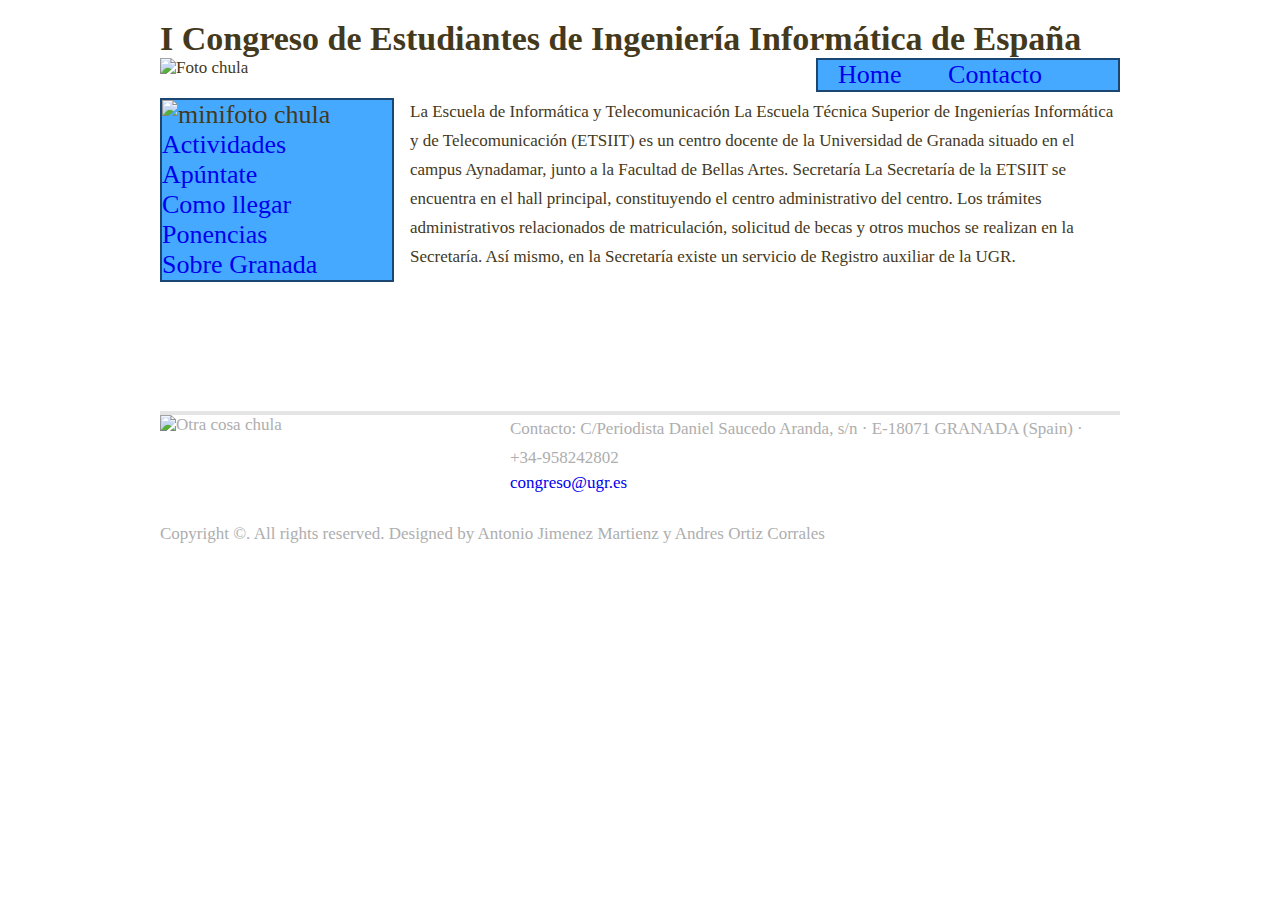
==== actividades.html @ ce86f3db "paginas añadidas" ====
<!--Copyright ©. All rights reserved. Designed by Antonio Jimenez Martinez y Andres Ortiz Corrales -->
<!DOCTYPE html>
<html>
<head>
	<meta charset="utf-8">
	<title>I Congreso de Estudiantes de Ingeniería Informática de España</title>
	<link rel="icon" href="images/favicon.ico" type="image/x-icon">
	<link href="./css/styles.css" rel="stylesheet" type="text/css"/>
</head>
<body>
<div class="container">
<header>
	<div class="headerContainer">
	<h1>I Congreso de Estudiantes de Ingeniería Informática de España</h1>
		<ul class="MenuSuperior">
		<li class="EtiquetaSuperior"><a href="./index.html">Home</a></li>
		<li class="EtiquetaSuperior"><a href="./contacto.html">Contacto</a></li>
		</ul>
	<img src="images/img2.jpg" alt="Foto chula" width="960px">
	</div>  
</header>	
<section>
	<div>
		<!--Menu izq -->
		<div class="LMenu">
		<img src="images/etsiit_logo.png" alt="minifoto chula">
			<ul class="MenuLateral">
			<li><a href="./actividades.html">Actividades</a></li>
			<li><a href="./apuntate.html">Apúntate</a></li>
			<li><a href="./como_llegar.html">Como llegar</a></li>
			<li><a href="./ponencias.html">Ponencias</a></li>
			<li><a href="./granada.html">Sobre Granada</a></li>
			</ul>
		</div>
		<div class="mainContent">
			<p>
			La Escuela de Informática y Telecomunicación
La Escuela Técnica Superior de Ingenierías Informática y de Telecomunicación (ETSIIT) es un centro docente de la Universidad de Granada situado en el campus Aynadamar, junto a la Facultad de Bellas Artes.
			Secretaría
La Secretaría de la ETSIIT se encuentra en el hall principal, constituyendo el centro administrativo del centro. Los trámites administrativos relacionados de matriculación, solicitud de becas y otros muchos se realizan en la Secretaría. Así mismo, en la Secretaría existe un servicio de Registro auxiliar de la UGR.
			</p>
		</div>
	</div>
</section>
<footer>
	<div class="foorterContainer">
		<div class="foorterContainerInterior" >
			<div class="footerContainerizq">
				<img  src="images/logo_etsiit.png" alt="Otra cosa chula">
			</div>
			<div class="footerContainerder">
				<p >Contacto: C/Periodista Daniel Saucedo Aranda, s/n · E-18071 GRANADA (Spain) · +34-958242802</p>				
				<a href="congreso@ugr.es">congreso@ugr.es </a>
			</div>
		</div>
		<div >	
			<p> Copyright ©. All rights reserved. Designed by Antonio Jimenez Martienz y Andres Ortiz Corrales</p>
		</div>
	</div>
</footer>
</div>
</body>
</html>
---- css/styles.css ----
/*
Copyright ©. All rights reserved. Designed by Antonio Jimenez Martienz y Andres Ortiz Corrales
*/
* {
	margin:0;
	padding:0;
}
body  {
	 font-family: "Times New Roman", Georgia, Serif;
	font-size: 17px;
	background: url(../images/contentBackground.jpg) repeat;
	color: #44391C;
}
p {
	line-height:170%;	
}
a {
	text-decoration:none;
}



.container { 
	width: 960px;
	margin: 0 auto;
} 
.headerContainer {
	width: 960px;
	position: relative;
	margin: 20px 0 20px 0;
}
.LMenu {
	width: 230px;
	float: left;
	background-color: #45AAFF;	
	border:2px solid #1A4671;
	font-size: 26px;
}
.mainContent {
	width: 710px;
	margin-left: 250px;
}

.foorterContainer{
	border-top: 4px solid #E5E5E5;
	width: 960px;
	margin: 140px 0px 0px 0px;
	color: #aeaeae;
}

.foorterContainerInterior{
	height: 105px
}

.footerContainerizq{
	width: 350px;
	float: left;
}
.footerContainerder{
	
	width: 600px;
	margin-left: 350px;
}

.MenuSuperior{
	float: right;
	width: 300px;
	background-color: #45AAFF;	
	border:2px solid #1A4671;
	font-size: 26px;
}
.EtiquetaSuperior{
	display: inline;
	padding: 0px 20px 0px 20px;
}

.MenuLateral{
	background-color: #45AAFF;	
	list-style-type: none;
}
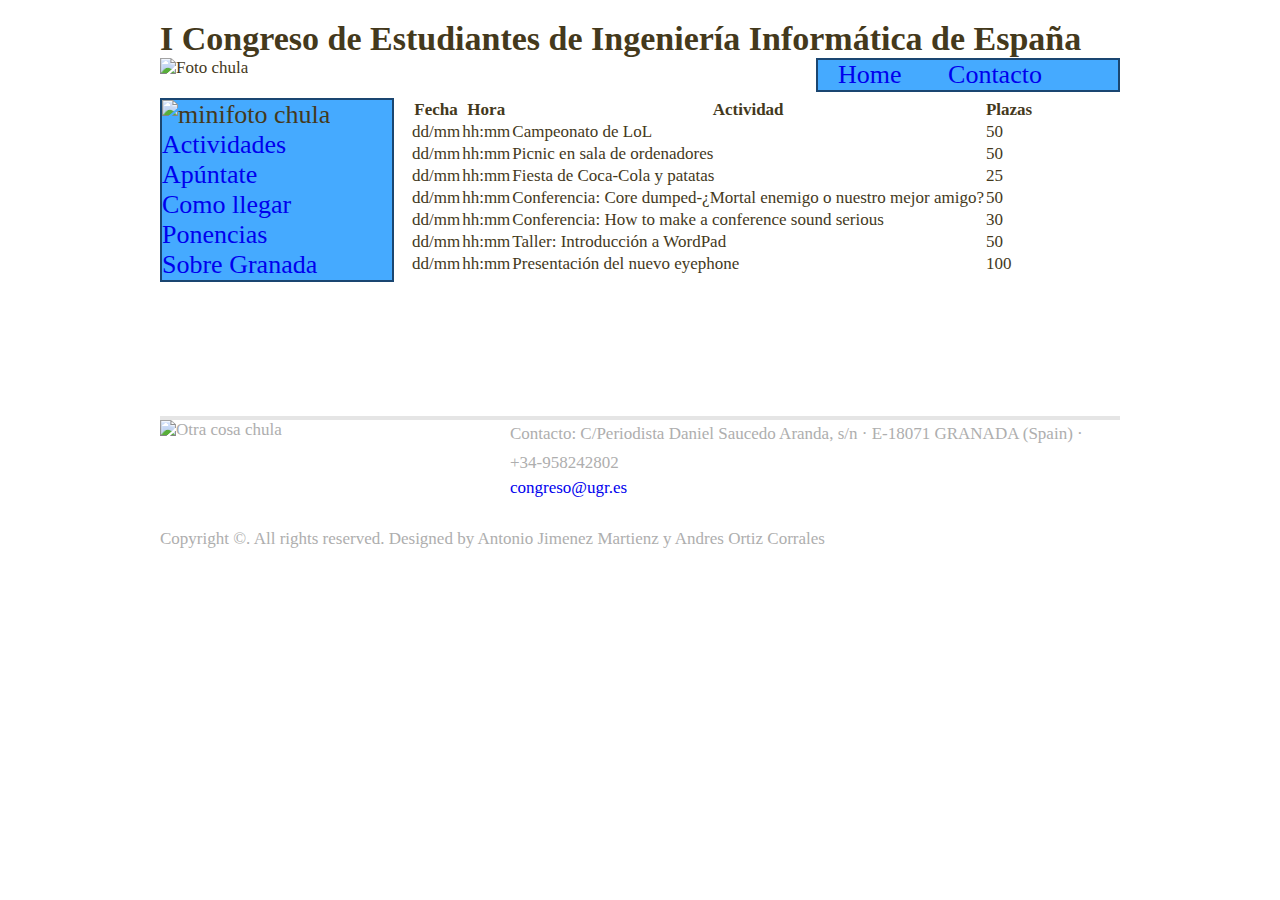
==== commit 23c348d1: "Merge branch 'master' of https://github.com/softwarejimenez/WebCongresoEstudiantes" ====
--- a/actividades.html
+++ b/actividades.html
@@ -34,10 +34,60 @@
 		</div>
 		<div class="mainContent">
 			<p>
-			La Escuela de Informática y Telecomunicación
-La Escuela Técnica Superior de Ingenierías Informática y de Telecomunicación (ETSIIT) es un centro docente de la Universidad de Granada situado en el campus Aynadamar, junto a la Facultad de Bellas Artes.
-			Secretaría
-La Secretaría de la ETSIIT se encuentra en el hall principal, constituyendo el centro administrativo del centro. Los trámites administrativos relacionados de matriculación, solicitud de becas y otros muchos se realizan en la Secretaría. Así mismo, en la Secretaría existe un servicio de Registro auxiliar de la UGR.
+	<table>
+		<thead>
+			<tr>
+				<th>Fecha</th>
+				<th>Hora</th>
+				<th>Actividad</th>
+				<th>Plazas</th>
+			</tr>
+		</thead>
+		<tbody>
+			<tr>
+				<td>dd/mm</td>
+				<td>hh:mm</td>
+				<td>Campeonato de LoL</td>
+				<td>50</td>
+			</tr>
+			<tr>
+				<td>dd/mm</td>
+				<td>hh:mm</td>
+				<td>Picnic en sala de ordenadores</td>
+				<td>50</td>
+			</tr>
+			<tr>
+				<td>dd/mm</td>
+				<td>hh:mm</td>
+				<td>Fiesta de Coca-Cola y patatas</td>
+				<td>25</td>
+			</tr>
+			<tr>
+				<td>dd/mm</td>
+				<td>hh:mm</td>
+				<td>Conferencia: Core dumped-¿Mortal enemigo o nuestro mejor amigo?</td>
+			<td>50</td>
+			</tr>
+			<tr>
+				<td>dd/mm</td>
+				<td>hh:mm</td>
+				<td>Conferencia: How to make a conference sound serious</td>
+				<td>30</td>
+			</tr>
+			<tr>
+				<td>dd/mm</td>
+				<td>hh:mm</td>
+				<td>Taller: Introducción a WordPad</td>
+				<td>50</td>
+			</tr>
+			<tr>
+				<td>dd/mm</td>
+				<td>hh:mm</td>
+				<td>Presentación del nuevo eyephone</td>
+				<td>100</td>
+			</tr>
+		</tbody>
+	</table>
 			</p>
 		</div>
 	</div>
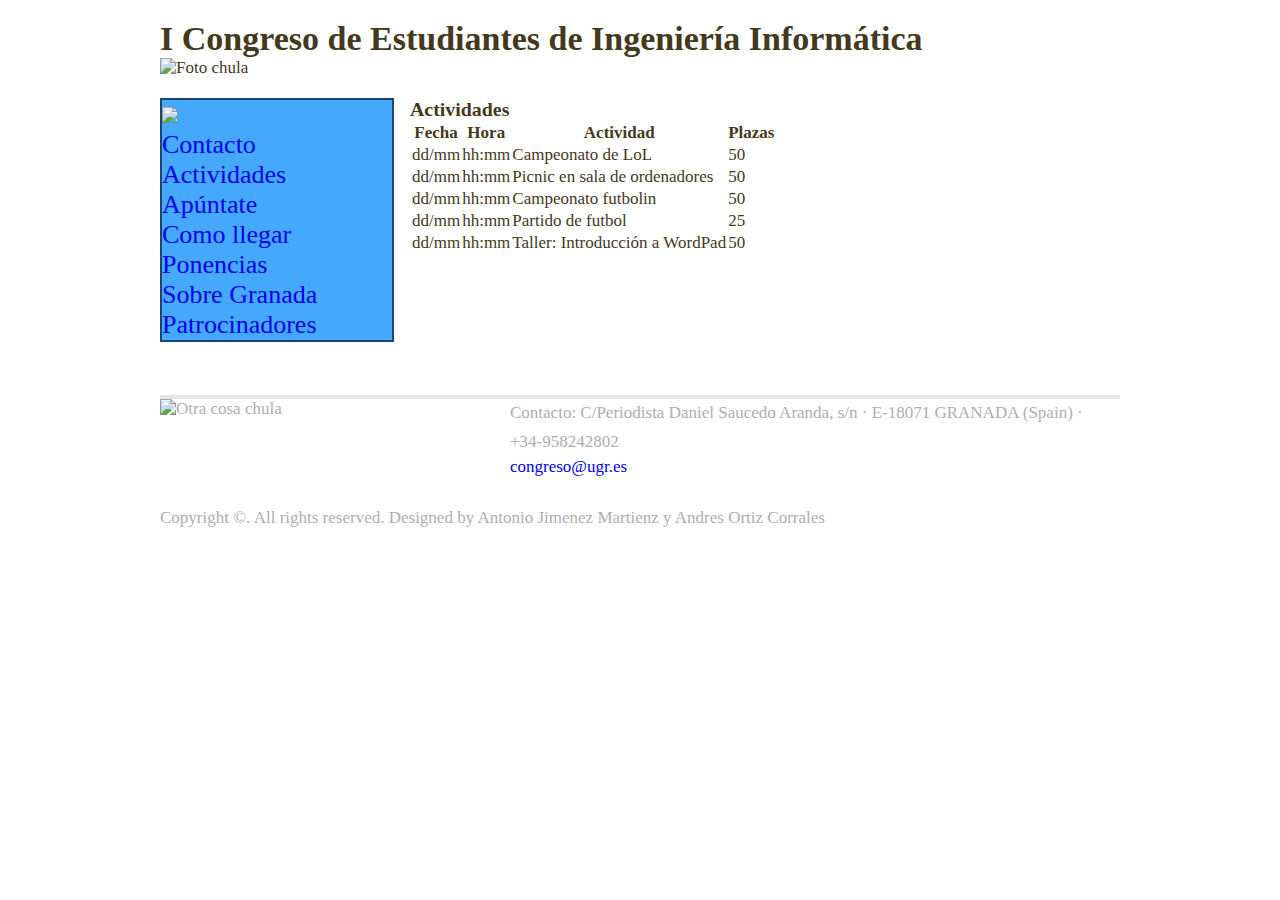
==== commit de199ffd: "same menu in all pages" ====
--- a/actividades.html
+++ b/actividades.html
@@ -3,92 +3,80 @@
 <html>
 <head>
 	<meta charset="utf-8">
-	<title>I Congreso de Estudiantes de Ingeniería Informática de España</title>
+	<title>I Congreso de Estudiantes de Ingeniería Informática</title>
 	<link rel="icon" href="images/favicon.ico" type="image/x-icon">
-	<link href="./css/styles.css" rel="stylesheet" type="text/css"/>
+	<link href="css/styles.css" rel="stylesheet" type="text/css"/>
 </head>
 <body>
-<div class="container">
-<header>
-	<div class="headerContainer">
-	<h1>I Congreso de Estudiantes de Ingeniería Informática de España</h1>
-		<ul class="MenuSuperior">
-		<li class="EtiquetaSuperior"><a href="./index.html">Home</a></li>
-		<li class="EtiquetaSuperior"><a href="./contacto.html">Contacto</a></li>
-		</ul>
-	<img src="images/img2.jpg" alt="Foto chula" width="960px">
-	</div>  
-</header>	
-<section>
-	<div>
-		<!--Menu izq -->
-		<div class="LMenu">
-		<img src="images/etsiit_logo.png" alt="minifoto chula">
-			<ul class="MenuLateral">
-			<li><a href="./actividades.html">Actividades</a></li>
-			<li><a href="./apuntate.html">Apúntate</a></li>
-			<li><a href="./como_llegar.html">Como llegar</a></li>
-			<li><a href="./ponencias.html">Ponencias</a></li>
-			<li><a href="./granada.html">Sobre Granada</a></li>
-			</ul>
+<div class="containerSuperior">
+	<div class="container">
+	<header>
+		<div class="headerContainer">
+		<h1>I Congreso de Estudiantes de Ingeniería Informática</h1>
+		<img src="images/img2.jpg" alt="Foto chula" width="960px" height="200">
 		</div>
+	</header>
+	<section>
+		<div>
+			<!--Menu izq -->
+			<div class="LMenu">
+			<a href="./index.html"><img src="images/etsiit_logo2.png" width="230"></a>
+				<ul class="MenuLateral">
+				<li ><a href="./contacto.html">Contacto</a></li>
+				<li><a href="./actividades.html">Actividades</a></li>
+				<li><a href="./apuntate.html">Apúntate</a></li>
+				<li><a href="./como_llegar.html">Como llegar</a></li>
+				<li><a href="./ponencias.html">Ponencias</a></li>
+				<li><a href="./granada.html">Sobre Granada</a></li>
+				<li><a href="./patrocinadores.html">Patrocinadores</a></li>
+				</ul>
+			</div>
 		<div class="mainContent">
-			<p>
-	<table>
-		<thead>
-			<tr>
-				<th>Fecha</th>
-				<th>Hora</th>
-				<th>Actividad</th>
-				<th>Plazas</th>
-			</tr>
-		</thead>
-		<tbody>
-			<tr>
-				<td>dd/mm</td>
-				<td>hh:mm</td>
-				<td>Campeonato de LoL</td>
-				<td>50</td>
-			</tr>
-			<tr>
-				<td>dd/mm</td>
-				<td>hh:mm</td>
-				<td>Picnic en sala de ordenadores</td>
-				<td>50</td>
-			</tr>
-			<tr>
-				<td>dd/mm</td>
-				<td>hh:mm</td>
-				<td>Fiesta de Coca-Cola y patatas</td>
-				<td>25</td>
-			</tr>
-			<tr>
-				<td>dd/mm</td>
-				<td>hh:mm</td>
-				<td>Conferencia: Core dumped-¿Mortal enemigo o nuestro mejor amigo?</td>
-			<td>50</td>
-			</tr>
-			<tr>
-				<td>dd/mm</td>
-				<td>hh:mm</td>
-				<td>Conferencia: How to make a conference sound serious</td>
-				<td>30</td>
-			</tr>
-			<tr>
-				<td>dd/mm</td>
-				<td>hh:mm</td>
-				<td>Taller: Introducción a WordPad</td>
-				<td>50</td>
-			</tr>
-			<tr>
-				<td>dd/mm</td>
-				<td>hh:mm</td>
-				<td>Presentación del nuevo eyephone</td>
-				<td>100</td>
-			</tr>
-		</tbody>
-	</table>
-			</p>
+				<h3>Actividades</h3>
+			<table>
+				<thead>
+					<tr>
+						<th>Fecha</th>
+						<th>Hora</th>
+						<th>Actividad</th>
+						<th>Plazas</th>
+					</tr>
+				</thead>
+				<tbody>
+					<tr>
+						<td>dd/mm</td>
+						<td>hh:mm</td>
+						<td>Campeonato de LoL</td>
+						<td>50</td>
+					</tr>
+					<tr>
+						<td>dd/mm</td>
+						<td>hh:mm</td>
+						<td>Picnic en sala de ordenadores</td>
+						<td>50</td>
+					</tr>
+					<tr>
+						<td>dd/mm</td>
+						<td>hh:mm</td>
+						<td>Campeonato futbolin</td>
+						<td>50</td>
+					</tr>
+					<tr>
+						<td>dd/mm</td>
+						<td>hh:mm</td>
+						<td>Partido de futbol</td>
+						<td>25</td>
+					</tr>
+					<tr>
+						<td>dd/mm</td>
+						<td>hh:mm</td>
+						<td>Taller: Introducción a WordPad</td>
+						<td>50</td>
+					</tr>
+
+
+				</tbody>
+			</table>
 		</div>
 	</div>
 </section>
@@ -99,11 +87,11 @@
 				<img  src="images/logo_etsiit.png" alt="Otra cosa chula">
 			</div>
 			<div class="footerContainerder">
-				<p >Contacto: C/Periodista Daniel Saucedo Aranda, s/n · E-18071 GRANADA (Spain) · +34-958242802</p>				
+				<p >Contacto: C/Periodista Daniel Saucedo Aranda, s/n · E-18071 GRANADA (Spain) · +34-958242802</p>
 				<a href="congreso@ugr.es">congreso@ugr.es </a>
 			</div>
 		</div>
-		<div >	
+		<div >
 			<p> Copyright ©. All rights reserved. Designed by Antonio Jimenez Martienz y Andres Ortiz Corrales</p>
 		</div>
 	</div>
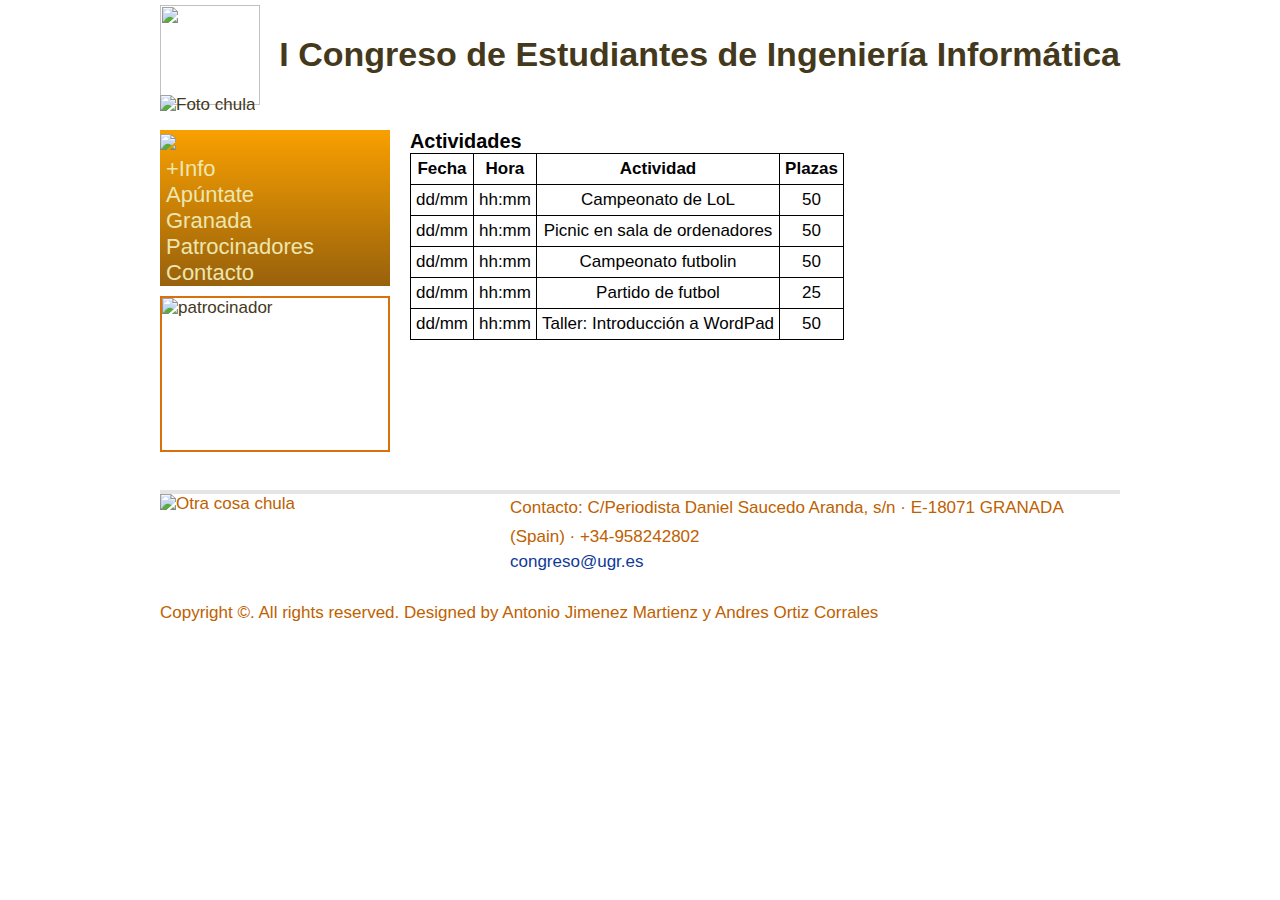
==== commit 6692a9c7: "formulario" ====
--- a/actividades.html
+++ b/actividades.html
@@ -6,32 +6,51 @@
 	<title>I Congreso de Estudiantes de Ingeniería Informática</title>
 	<link rel="icon" href="images/favicon.ico" type="image/x-icon">
 	<link href="css/styles.css" rel="stylesheet" type="text/css"/>
+	<script type="text/javascript" src="./js/formulario.js"></script>
 </head>
 <body>
 <div class="containerSuperior">
 	<div class="container">
 	<header>
-		<div class="headerContainer">
-		<h1>I Congreso de Estudiantes de Ingeniería Informática</h1>
-		<img src="images/img2.jpg" alt="Foto chula" width="960px" height="200">
+		<div class="headderizq">
+			<div class="headder">
+				<h1>I Congreso de Estudiantes de Ingeniería Informática</h1>		
+			</div>
+			<div class="headleft">
+				<a href="./index.html"><img src="images/logo_web.png" width="100px" height="100px"></a>
+			
+			</div>
 		</div>
+		<img src="images/img2.jpg" alt="Foto chula" width="960px" height="200px">
 	</header>
 	<section>
 		<div>
 			<!--Menu izq -->
-			<div class="LMenu">
-			<a href="./index.html"><img src="images/etsiit_logo2.png" width="230"></a>
-				<ul class="MenuLateral">
-				<li ><a href="./contacto.html">Contacto</a></li>
-				<li><a href="./actividades.html">Actividades</a></li>
-				<li><a href="./apuntate.html">Apúntate</a></li>
-				<li><a href="./como_llegar.html">Como llegar</a></li>
-				<li><a href="./ponencias.html">Ponencias</a></li>
-				<li><a href="./granada.html">Sobre Granada</a></li>
-				<li><a href="./patrocinadores.html">Patrocinadores</a></li>
-				</ul>
+			<div class="MenuSuperior" >
+				<div class="LMenu" >
+				<a href="./index.html"><img src="images/etsiit_logo.png" width="230"></a>
+					<ul class="MenuLateral" >
+					<li onClick="switch_section(1)" ><a href="#">+Info</a></li>
+						<div id="subseccion1">
+							<li><a href="./actividades.html"> actividades</a></li>
+							<li><a href="./ponencias.html"> ponencias</a></li>
+						</div>
+					<li><a href="./apuntate.html">Apúntate</a></li>
+					<li onClick="switch_section(2)"><a href="#">Granada</a></li>
+						<div id="subseccion2">
+							<li><a href="./como_llegar.html"> como llegar</a></li>
+							<li><a href="./granada.html">Info granada</a></li>
+						</div>
+					<li><a href="./patrocinadores.html">Patrocinadores</a></li>
+					<li ><a href="./contacto.html">Contacto</a></li>
+					</ul>
+				</div>
+				<div class="izqimagnes" >
+				<img id="image_pat" src="images/cevug.png" alt="patrocinador" width="226px" height="152px">
+				</div>
+				
 			</div>
-		<div class="mainContent">
+			<div class="mainContent" onmouseover="ocultar()" >
 				<h3>Actividades</h3>
 			<table>
 				<thead>
--- a/css/styles.css
+++ b/css/styles.css
@@ -6,46 +6,120 @@
 	padding:0;
 }
 body  {
-	 font-family: "Times New Roman", Georgia, Serif;
+	font-family: Arial, Helvetica, sans-serif;
 	font-size: 17px;
-	background: url(../images/contentBackground.jpg) repeat;
+	background: url(../images/backgroundbrown.jpg);
+  	background-size: 100% 100%;
 	color: #44391C;
 }
 p {
 	line-height:170%;	
 }
 a {
+	color:#ECE6AE;
 	text-decoration:none;
+}
+table,th, td {
+	text-align: center;
+   	border: 1px solid black;
+	border-collapse: collapse;
+	padding: 5px;
+}
+
+fieldset{
+	padding: 3px 0px 9px 10px
+}
+
+.headizq{
+	width: 100px;
+	float: left;
+}
+
+.headder{
+	margin: 30px 0 0 0;
+	float: right;
+}
+.headderizq{
+	height: 90px;
+}
+
+.containerSuperior {
+	margin: 0 auto;
+	width: 1020px;
+	background: url(../images/contentBackground.jpg) repeat;
+}
+
+.container { 
+	padding: 5px;
+	width: 960px;
+	margin: 0 auto;
+
+}
+.headerContainer {
+	width: 960px;
+	position: relative;
+	margin: 0px 0 20px 0;
+}
+section{
+	margin: 15px 0 0 0;
+
+}
+.MenuSuperior{
+	width: 230px;
+	float: left;
+	position: relative;
+}
+
+.LMenu {
+	
+	font-size: 22px;
+	/*fonde degradado*/
+	background: -webkit-linear-gradient(rgb(249, 160, 0), rgb(152, 97, 12)); /* For Safari 5.1 to 6.0 */
+  	background: -o-linear-gradient(rgb(249, 160, 0), rgb(152, 97, 12)); /* For Opera 11.1 to 12.0 */
+ 	background: -moz-linear-gradient(rgb(249, 160, 0),rgb(152, 97, 12)); /* For Firefox 3.6 to 15 */
+  	background: linear-gradient(rgb(249, 160, 0), rgb(152, 97, 12));/* Standard syntax */
+}
+.MenuLateral{	
+	list-style-type: none;
+	text-indent: 6px;
+}
+#subseccion1, #subseccion2{
+	font-size: 18px;
+	padding: 5px 0px 10px 25px;
+	display: none;
+}
+.izqimagnes{
+	margin: 10px 0 0 0;
+	border: 2px solid rgb(216, 112, 11);
+	height: 152px;
 }
 
 
-
-.container { 
-	width: 960px;
-	margin: 0 auto;
-} 
-.headerContainer {
-	width: 960px;
-	position: relative;
-	margin: 20px 0 20px 0;
-}
-.LMenu {
-	width: 230px;
-	float: left;
-	background-color: #45AAFF;	
-	border:2px solid #1A4671;
-	font-size: 26px;
-}
 .mainContent {
 	width: 710px;
 	margin-left: 250px;
+	color: #020202;
+	
+}
+
+.mainContentizq{
+	width: 435px;
+	float: left;
+	text-align : justify;
+}
+.mainContentder{
+	margin-left: 458px;
+}
+.mainContent a{
+	color: #0F3A98;
+	
 }
 
 .foorterContainer{
 	border-top: 4px solid #E5E5E5;
 	width: 960px;
-	margin: 140px 0px 0px 0px;
-	color: #aeaeae;
+	margin: 150px 0px 0px 0px;
+	color: #be6100;
 }
 
 .foorterContainerInterior{
@@ -62,19 +136,35 @@
 	margin-left: 350px;
 }
 
+.footerContainerder a{
+	color: #0F3A98;
+}
+
+/*
+//procedente antiguo menu superior
 .MenuSuperior{
 	float: right;
 	width: 300px;
-	background-color: #45AAFF;	
-	border:2px solid #1A4671;
+	//fonde degradado
+	background: -webkit-linear-gradient(rgb(249, 160, 0), rgb(152, 97, 12)); // For Safari 5.1 to 6.0 
+  	background: -o-linear-gradient(rgb(249, 160, 0), rgb(152, 97, 12)); / For Opera 11.1 to 12.0 
+ 	 background: -moz-linear-gradient(rgb(249, 160, 0),rgb(152, 97, 12)); // For Firefox 3.6 to 15 
+  	background: linear-gradient(rgb(249, 160, 0), rgb(152, 97, 12));// Standard syntax
+	border: 2px solid #BA7708;
 	font-size: 26px;
 }
 .EtiquetaSuperior{
 	display: inline;
 	padding: 0px 20px 0px 20px;
 }
+*/
 
-.MenuLateral{
-	background-color: #45AAFF;	
-	list-style-type: none;
+.totalDinero{	
+	color:red;
+	font-size: 16px;
 }
+
+.imagenesPatrocinadores{
+	margin: 50px 0px 0px 90px;
+
+}
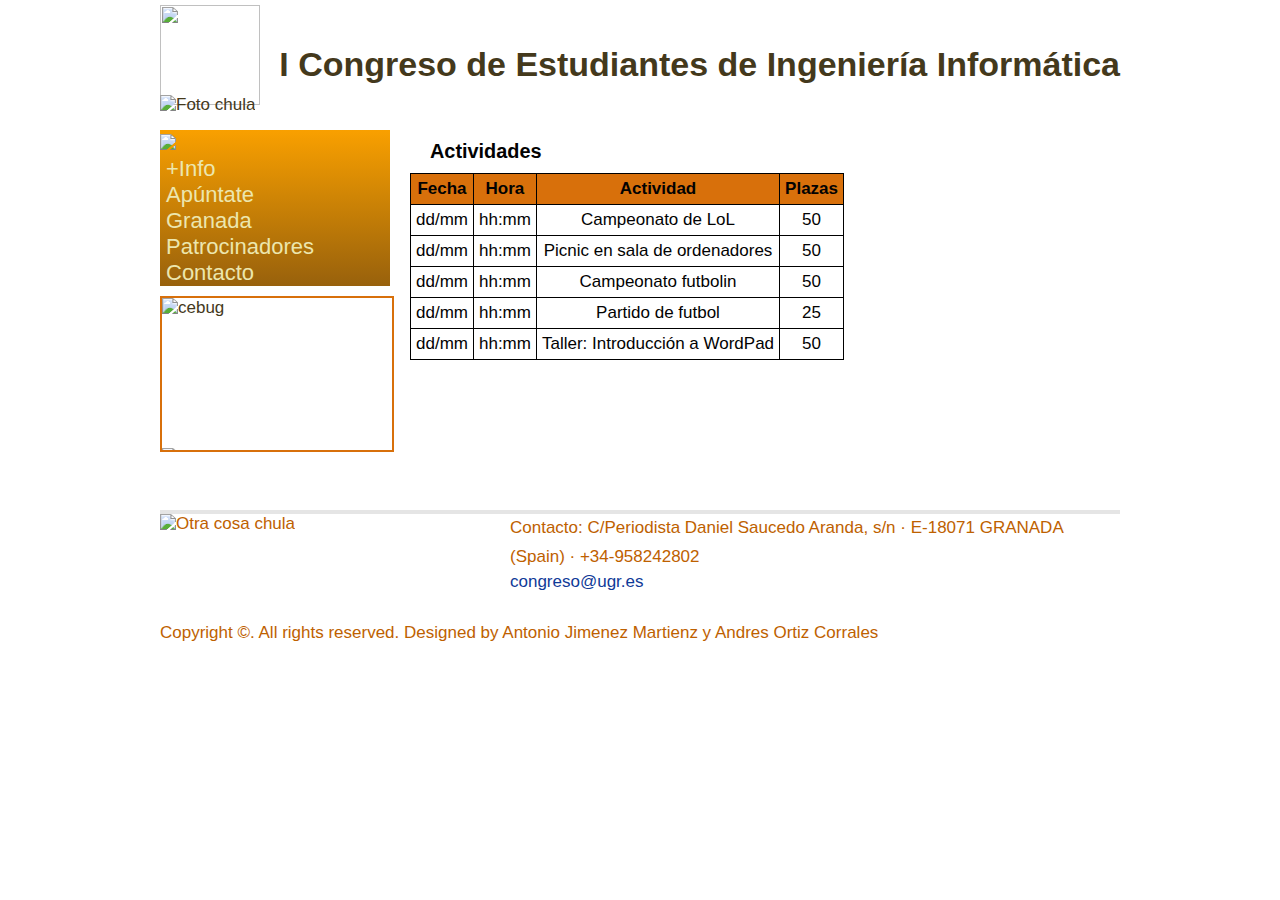
==== commit 2f259a32: "imagen rotando" ====
--- a/actividades.html
+++ b/actividades.html
@@ -7,6 +7,51 @@
 	<link rel="icon" href="images/favicon.ico" type="image/x-icon">
 	<link href="css/styles.css" rel="stylesheet" type="text/css"/>
 	<script type="text/javascript" src="./js/formulario.js"></script>
+	<script src="http://ajax.googleapis.com/ajax/libs/jquery/1.11.2/jquery.min.js"> type="text/javascript"></script>
+
+
+	<script> 
+	$(document).ready(function(){
+		// Variables
+		var slides, timer;
+		//Crea un objeto con informacion de los slides
+		slides = $('#slider .slidesContainer > .slide');
+		//Funciones
+		
+		
+		//Desplaza el contenedor hacia la direccion definida
+		//@direction = [left,right]
+		function sliderScroll(){
+
+		   //Calcula la posiciÃ³n actual del contenedor
+		   position = $('#slider').scrollTop();
+
+		   //Calcula la anchura total menos el ultimo slide.
+		   //Se usa para calcular cuando el scroll llega al final.
+		   totalHeight = (slides.length * slides[0].offsetHeight) - slides[0].offsetHeight;
+
+		    if (position+slides[0].offsetHeight > totalHeight){ //Si la siguiente posicion se sale del contenedor, vuelve al principio.
+		        $('#slider:not(:animated)').animate({scrollTop:0},1000);
+		    } else { //Si no es el final, suma a la posicion actual la anchura del slide.
+		        $('#slider:not(:animated)').animate({scrollTop:position+slides[0].offsetHeight},1000);
+		    }
+	   }
+
+	   //FunciÃ³n que crea el temporizador
+	   function initTimer(){
+		    timer = setInterval(function(){sliderScroll();}, 4000);
+	   }
+
+		//Asigna el ancho total de los slides al contenedor
+		//La anchura total se obtiene multiplicando la medida de un slide por el nÃºmero de slides)
+		$('#slider .slidesContainer').css('height',slides[0].offsetHeight * slides.length);
+
+		//Inicia el temporizador
+		initTimer();
+
+	});
+	</script> 
+	
 </head>
 <body>
 <div class="containerSuperior">
@@ -27,27 +72,34 @@
 		<div>
 			<!--Menu izq -->
 			<div class="MenuSuperior" >
-				<div class="LMenu" >
+				<!--<div class="LMenu" > -->
+				<nav class="LMenu">
 				<a href="./index.html"><img src="images/etsiit_logo.png" width="230"></a>
 					<ul class="MenuLateral" >
 					<li onClick="switch_section(1)" ><a href="#">+Info</a></li>
 						<div id="subseccion1">
-							<li><a href="./actividades.html"> actividades</a></li>
-							<li><a href="./ponencias.html"> ponencias</a></li>
+							<li><a href="./actividades.html"> Actividades</a></li>
+							<li><a href="./ponencias.html"> Ponencias</a></li>
 						</div>
 					<li><a href="./apuntate.html">Apúntate</a></li>
 					<li onClick="switch_section(2)"><a href="#">Granada</a></li>
 						<div id="subseccion2">
-							<li><a href="./como_llegar.html"> como llegar</a></li>
+							<li><a href="./como_llegar.html">Como llegar</a></li>
 							<li><a href="./granada.html">Info granada</a></li>
 						</div>
 					<li><a href="./patrocinadores.html">Patrocinadores</a></li>
 					<li ><a href="./contacto.html">Contacto</a></li>
 					</ul>
-				</div>
-				<div class="izqimagnes" >
-				<img id="image_pat" src="images/cevug.png" alt="patrocinador" width="226px" height="152px">
-				</div>
+				</nav>
+				<div id="slider">
+					<div class="slidesContainer">
+						<div class="slide"><img src="images/cevug.png" alt="cebug" width="230px"height="150"></div>
+						<div class="slide"><img src="images/ugr.png" alt="ugr" width="230px"height="150"></div>
+						<div class="slide"><img src="images/ceibiotic.png" alt="ceibiotic" width="230px" height="150"></div>
+						<div class="slide"><img src="images/osl.png" alt="cebug" width="230px" height="150"></div>
+
+					</div> <!-- /slidesContainer-->
+				</div> <!-- /slider -->
 				
 			</div>
 			<div class="mainContent" onmouseover="ocultar()" >
--- a/css/styles.css
+++ b/css/styles.css
@@ -25,11 +25,22 @@
 	border-collapse: collapse;
 	padding: 5px;
 }
+th {
+	background-color: rgb(216, 112, 11);
+}
 
-fieldset{
+fieldset{ 
 	padding: 3px 0px 9px 10px
 }
+h1,h2{
+	padding: 10px 0px 10px 0px;
+}
+h3,h4{
+	padding: 10px 0px 10px 20px;
+}
 
+
+/* Formato cabecera*/
 .headizq{
 	width: 100px;
 	float: left;
@@ -42,7 +53,8 @@
 .headderizq{
 	height: 90px;
 }
-
+/* Formato cabecera*/
+/* Formato container */
 .containerSuperior {
 	margin: 0 auto;
 	width: 1020px;
@@ -55,21 +67,17 @@
 	margin: 0 auto;
 
 }
-.headerContainer {
-	width: 960px;
-	position: relative;
-	margin: 0px 0 20px 0;
-}
+/* Formato container */
+
 section{
 	margin: 15px 0 0 0;
-
 }
+/* Formato menu */
 .MenuSuperior{
 	width: 230px;
 	float: left;
 	position: relative;
 }
-
 .LMenu {
 	
 	font-size: 22px;
@@ -88,20 +96,26 @@
 	padding: 5px 0px 10px 25px;
 	display: none;
 }
-.izqimagnes{
+.slide{
+	width: 230px;
+	height: 150px;
+	float: left;
+}
+#slider{
+	width: 230px;
+	overflow: hidden;
+	position: relative;
 	margin: 10px 0 0 0;
 	border: 2px solid rgb(216, 112, 11);
 	height: 152px;
 }
-
-
+/* Formato menu */
+/* Formato central */
 .mainContent {
 	width: 710px;
 	margin-left: 250px;
-	color: #020202;
-	
+	color: #020202;	
 }
-
 .mainContentizq{
 	width: 435px;
 	float: left;
@@ -114,18 +128,17 @@
 	color: #0F3A98;
 	
 }
-
+/* Formato central */
+/* Formato pie de pagina */
 .foorterContainer{
 	border-top: 4px solid #E5E5E5;
 	width: 960px;
 	margin: 150px 0px 0px 0px;
 	color: #be6100;
 }
-
 .foorterContainerInterior{
 	height: 105px
 }
-
 .footerContainerizq{
 	width: 350px;
 	float: left;
@@ -139,9 +152,10 @@
 .footerContainerder a{
 	color: #0F3A98;
 }
+/* Formato pie de pagina */
 
-/*
-//procedente antiguo menu superior
+
+/*procedente antiguo menu superior
 .MenuSuperior{
 	float: right;
 	width: 300px;
@@ -166,5 +180,8 @@
 
 .imagenesPatrocinadores{
 	margin: 50px 0px 0px 90px;
+}
 
-}
+
+
+
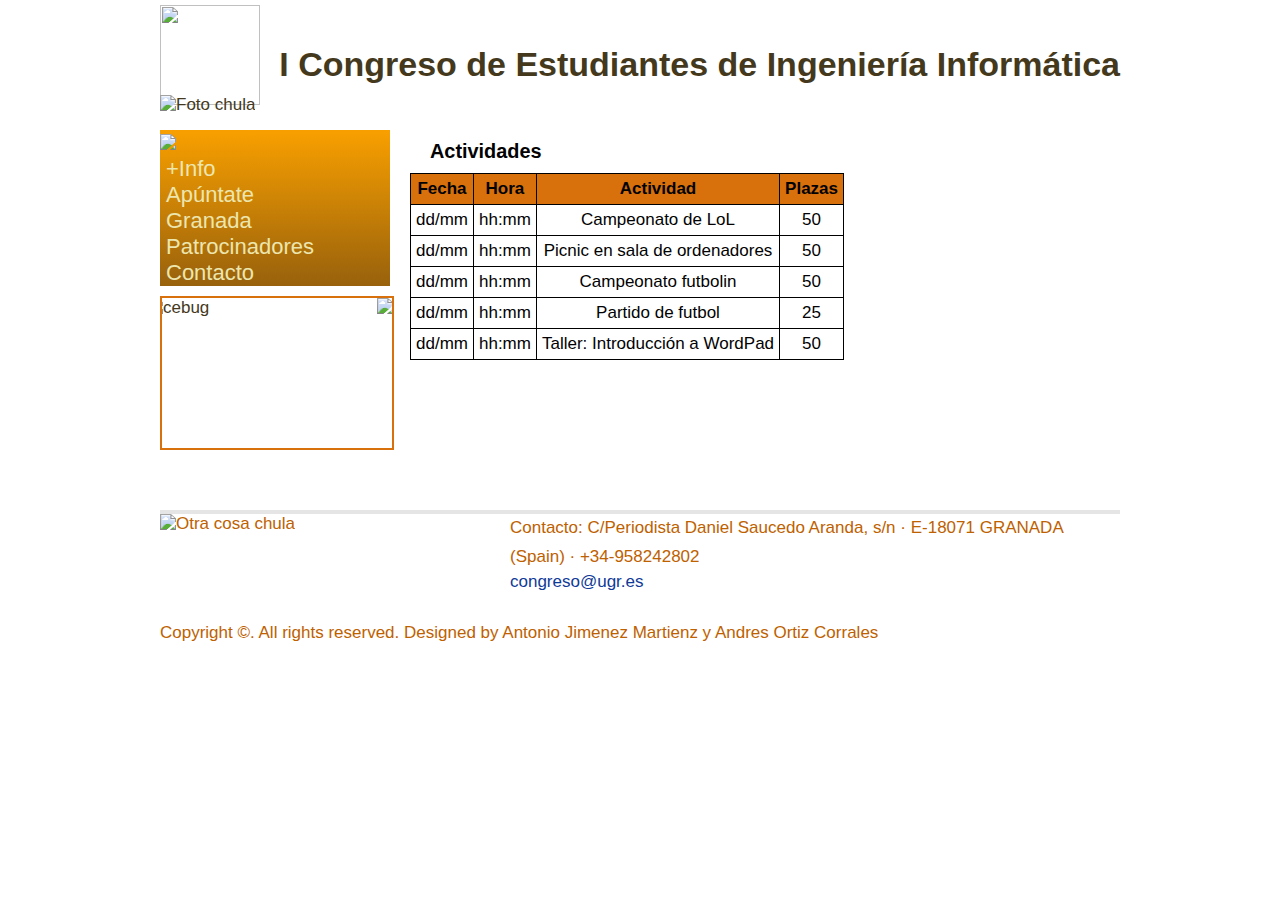
==== commit 9a6b0fb1: "rotacion javaScript" ====
--- a/actividades.html
+++ b/actividades.html
@@ -7,53 +7,9 @@
 	<link rel="icon" href="images/favicon.ico" type="image/x-icon">
 	<link href="css/styles.css" rel="stylesheet" type="text/css"/>
 	<script type="text/javascript" src="./js/formulario.js"></script>
-	<script src="http://ajax.googleapis.com/ajax/libs/jquery/1.11.2/jquery.min.js"> type="text/javascript"></script>
-
-
-	<script> 
-	$(document).ready(function(){
-		// Variables
-		var slides, timer;
-		//Crea un objeto con informacion de los slides
-		slides = $('#slider .slidesContainer > .slide');
-		//Funciones
-		
-		
-		//Desplaza el contenedor hacia la direccion definida
-		//@direction = [left,right]
-		function sliderScroll(){
-
-		   //Calcula la posiciÃ³n actual del contenedor
-		   position = $('#slider').scrollTop();
-
-		   //Calcula la anchura total menos el ultimo slide.
-		   //Se usa para calcular cuando el scroll llega al final.
-		   totalHeight = (slides.length * slides[0].offsetHeight) - slides[0].offsetHeight;
-
-		    if (position+slides[0].offsetHeight > totalHeight){ //Si la siguiente posicion se sale del contenedor, vuelve al principio.
-		        $('#slider:not(:animated)').animate({scrollTop:0},1000);
-		    } else { //Si no es el final, suma a la posicion actual la anchura del slide.
-		        $('#slider:not(:animated)').animate({scrollTop:position+slides[0].offsetHeight},1000);
-		    }
-	   }
-
-	   //FunciÃ³n que crea el temporizador
-	   function initTimer(){
-		    timer = setInterval(function(){sliderScroll();}, 4000);
-	   }
-
-		//Asigna el ancho total de los slides al contenedor
-		//La anchura total se obtiene multiplicando la medida de un slide por el nÃºmero de slides)
-		$('#slider .slidesContainer').css('height',slides[0].offsetHeight * slides.length);
-
-		//Inicia el temporizador
-		initTimer();
-
-	});
-	</script> 
 	
 </head>
-<body>
+<body onload="rotar()">
 <div class="containerSuperior">
 	<div class="container">
 	<header>
@@ -92,7 +48,7 @@
 					</ul>
 				</nav>
 				<div id="slider">
-					<div class="slidesContainer">
+					<div id="slidesContainer">
 						<div class="slide"><img src="images/cevug.png" alt="cebug" width="230px"height="150"></div>
 						<div class="slide"><img src="images/ugr.png" alt="ugr" width="230px"height="150"></div>
 						<div class="slide"><img src="images/ceibiotic.png" alt="ceibiotic" width="230px" height="150"></div>
--- a/css/styles.css
+++ b/css/styles.css
@@ -103,11 +103,12 @@
 }
 #slider{
 	width: 230px;
+	height: 150px;
 	overflow: hidden;
 	position: relative;
 	margin: 10px 0 0 0;
 	border: 2px solid rgb(216, 112, 11);
-	height: 152px;
+
 }
 /* Formato menu */
 /* Formato central */
